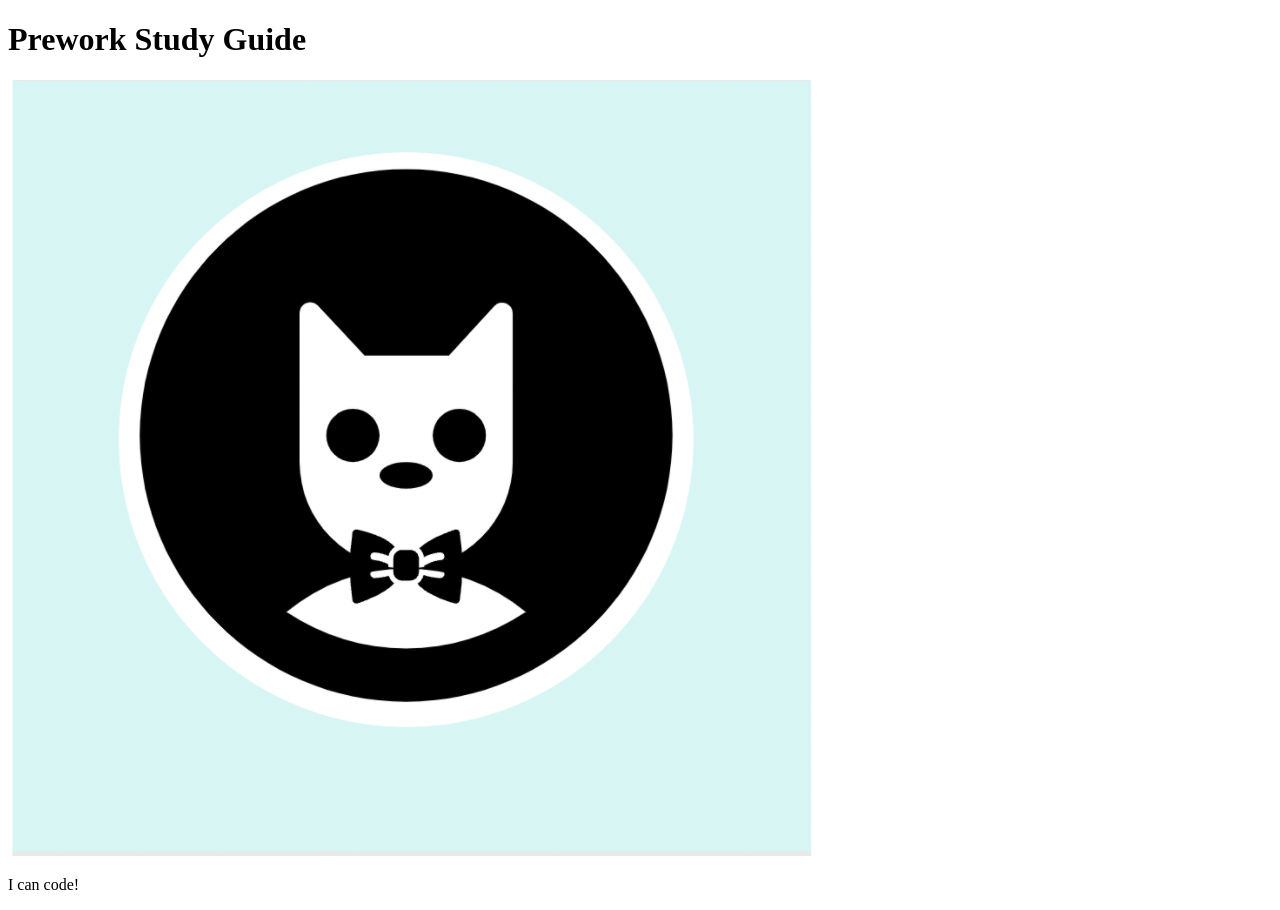
==== prework-study-guide/index.html @ 19fdf7ca "add starter code" ====
<!DOCTYPE html>
<html lang="en">
  <head>
    <meta charset="UTF-8" />
    <meta http-equiv="X-UA-Compatible" content="IE=edge" />
    <meta name="viewport" content="width=device-width, initial-scale=1.0" />
    <title>Prework Study Guide</title>
  </head>
  <body>
    <header id="top">
      <h1>Prework Study Guide</h1>
      <img src="./assets/bowtie-cat.png" alt="Profile image of cat wearing a bow tie." />
    </header>
    <main>
      <!-- Student code goes here -->
    </main>

    <footer>
      <p>I can code!</p>
    </footer>
  </body>
</html>
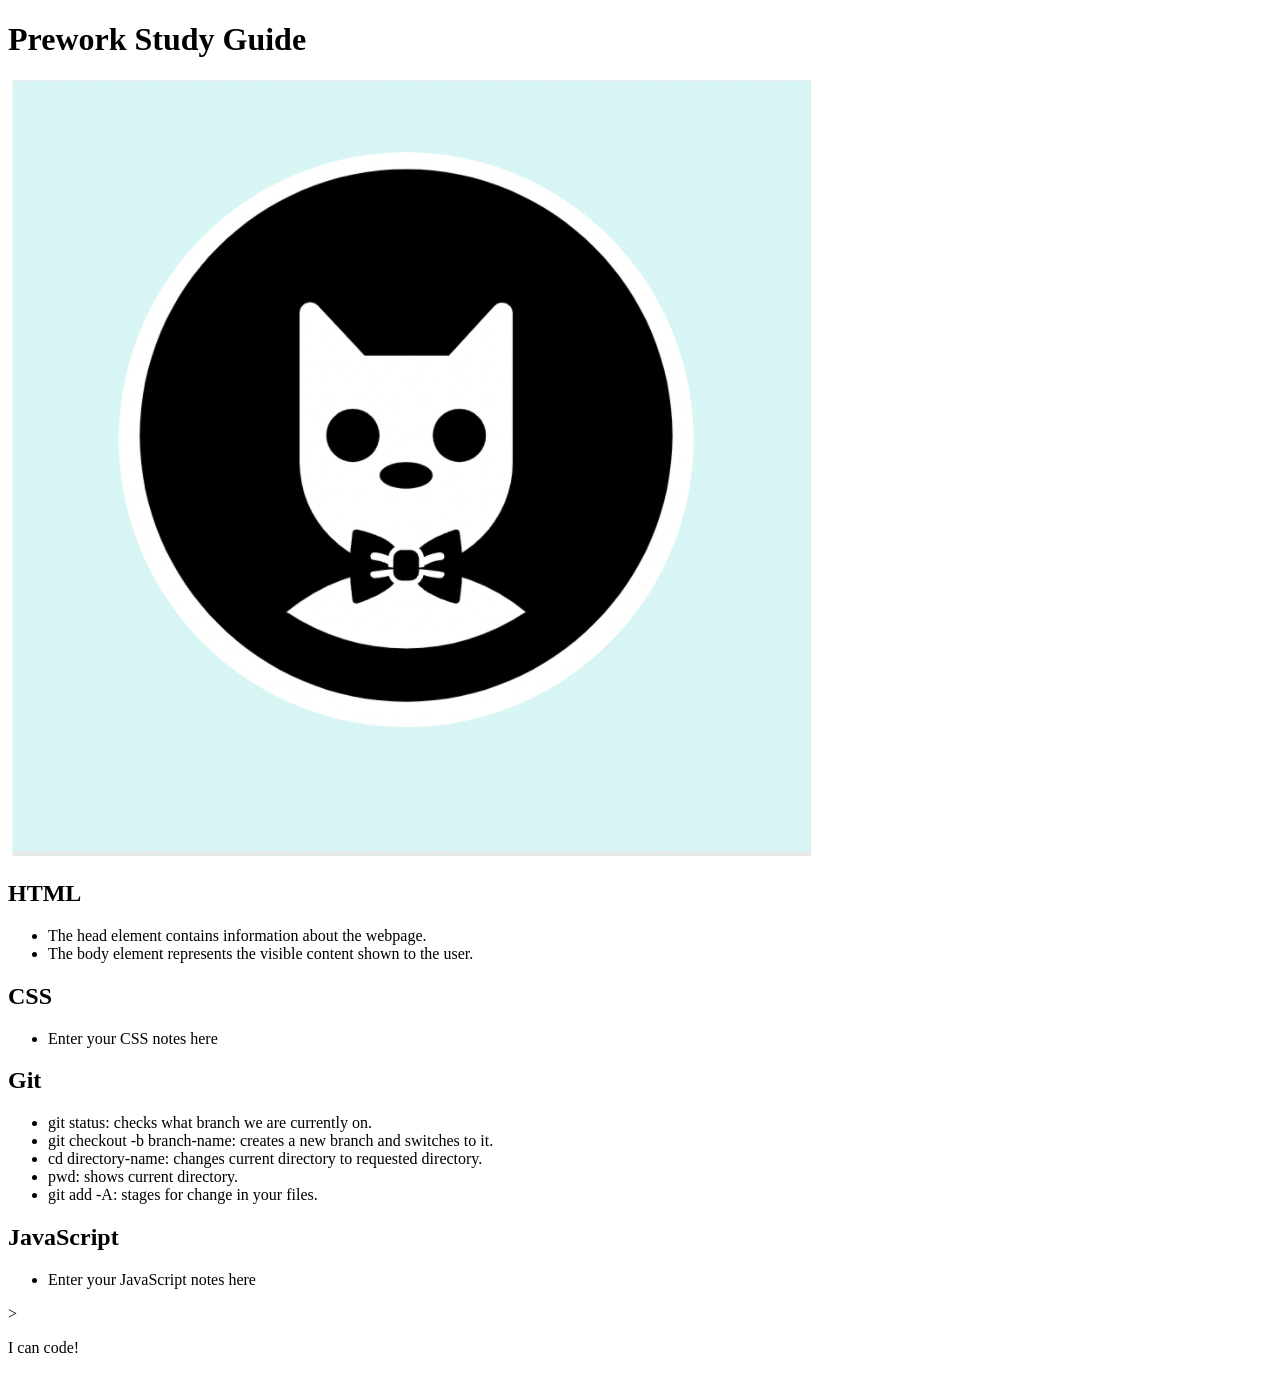
==== commit 8eae0009: "added code to HTML file" ====
--- a/prework-study-guide/index.html
+++ b/prework-study-guide/index.html
@@ -12,7 +12,38 @@
       <img src="./assets/bowtie-cat.png" alt="Profile image of cat wearing a bow tie." />
     </header>
     <main>
-      <!-- Student code goes here -->
+      <section class="card" id="html-section">
+        <h2>HTML</h2>
+        <ul>
+          <li>The head element contains information about the webpage.</li>
+          <li>The body element represents the visible content shown to the user.</li>
+        </ul>
+      </section>
+
+      <section class="card" id="css-section">
+        <h2>CSS</h2>
+        <ul>
+          <li>Enter your CSS notes here</li>
+        </ul>
+      </section>
+      
+      <section class="card" id="git-section">
+        <h2>Git</h2>
+        <ul>
+          <li>git status: checks what branch we are currently on.</li>
+          <li>git checkout -b branch-name: creates a new branch and switches to it.</li>
+          <li>cd directory-name: changes current directory to requested directory.</li>
+          <li>pwd: shows current directory.</li>
+          <li>git add -A: stages for change in your files.</li>
+        </ul>
+      </section>
+      
+      <section class="card" id="javascript-section">
+        <h2>JavaScript</h2>
+        <ul>
+          <li>Enter your JavaScript notes here</li>
+        </ul>
+      </section>>
     </main>
 
     <footer>
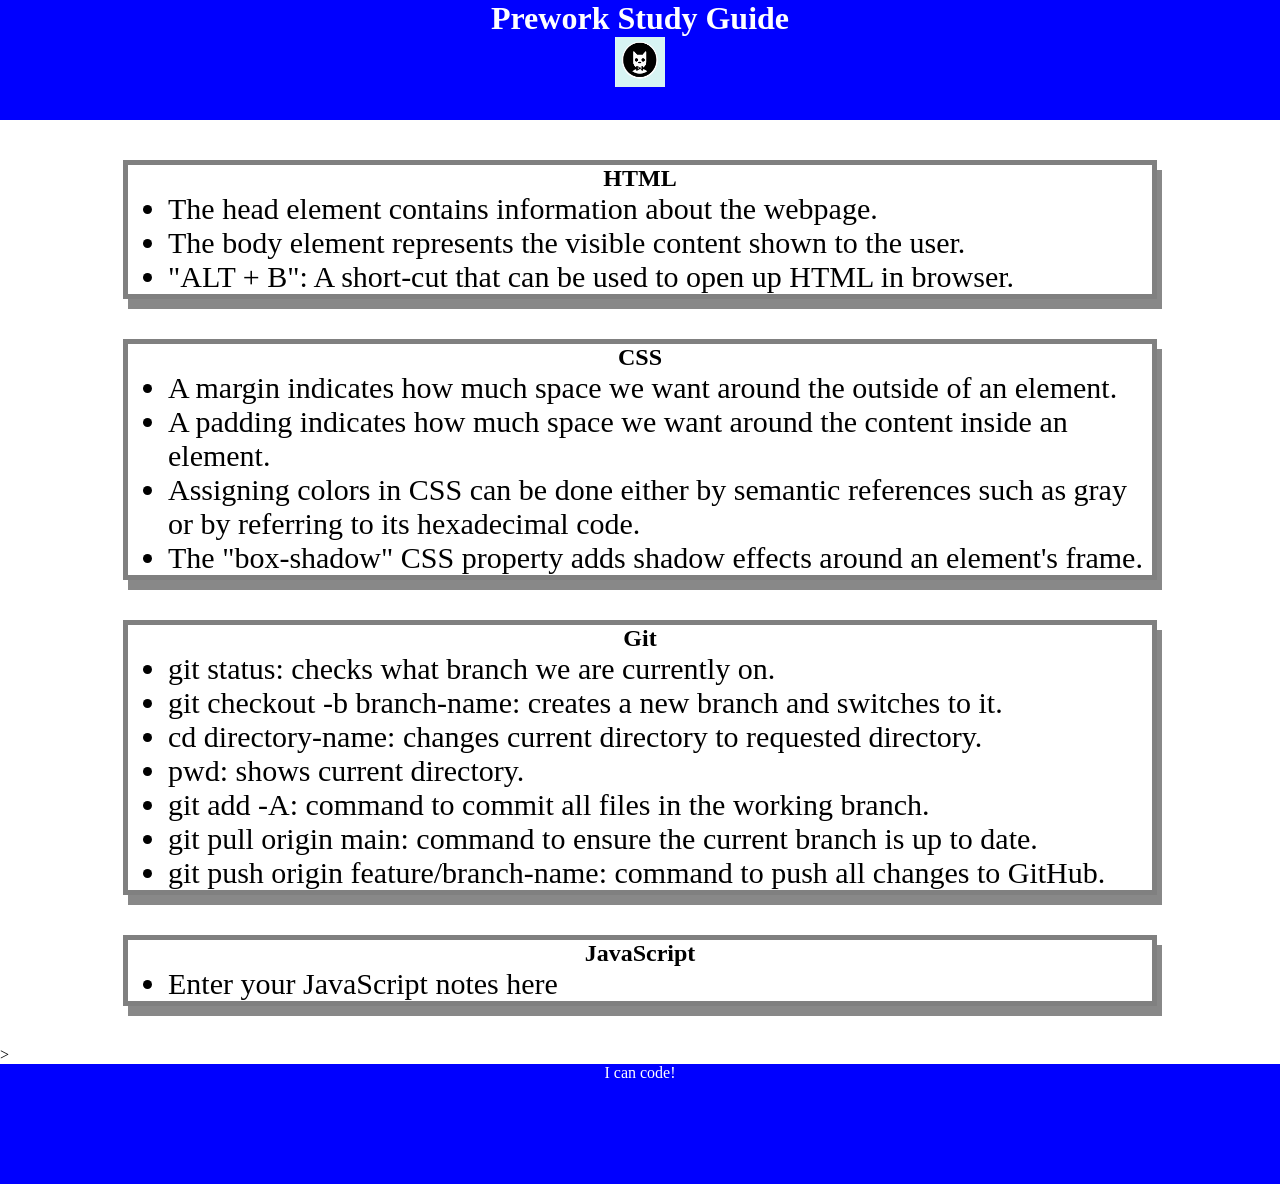
==== commit 3e52450d: "added CSS to project" ====
--- a/prework-study-guide/index.html
+++ b/prework-study-guide/index.html
@@ -4,6 +4,7 @@
     <meta charset="UTF-8" />
     <meta http-equiv="X-UA-Compatible" content="IE=edge" />
     <meta name="viewport" content="width=device-width, initial-scale=1.0" />
+    <link rel="stylesheet" href="./assets/style.css">
     <title>Prework Study Guide</title>
   </head>
   <body>
@@ -17,13 +18,17 @@
         <ul>
           <li>The head element contains information about the webpage.</li>
           <li>The body element represents the visible content shown to the user.</li>
+          <li>"ALT + B": A short-cut that can be used to open up HTML in browser.</li>
         </ul>
       </section>
 
       <section class="card" id="css-section">
         <h2>CSS</h2>
         <ul>
-          <li>Enter your CSS notes here</li>
+          <li>A margin indicates how much space we want around the outside of an element.</li>
+          <li>A padding indicates how much space we want around the content inside an element.</li>
+          <li>Assigning colors in CSS can be done either by semantic references such as gray or by referring to its hexadecimal code.</li>
+          <li>The "box-shadow" CSS property adds shadow effects around an element's frame.</li>
         </ul>
       </section>
       
@@ -34,7 +39,9 @@
           <li>git checkout -b branch-name: creates a new branch and switches to it.</li>
           <li>cd directory-name: changes current directory to requested directory.</li>
           <li>pwd: shows current directory.</li>
-          <li>git add -A: stages for change in your files.</li>
+          <li>git add -A: command to commit all files in the working branch.</li>
+          <li>git pull origin main: command to ensure the current branch is up to date.</li>
+          <li>git push origin feature/branch-name: command to push all changes to GitHub.</li>
         </ul>
       </section>
       
--- a/prework-study-guide/assets/style.css
+++ b/prework-study-guide/assets/style.css
@@ -0,0 +1,37 @@
+* {
+    margin: 0;
+    padding: 0;
+}
+
+header,
+footer {
+    text-align: center;
+    width: 100%;
+    height: 120px;
+    background-color: blue;
+    color: white;
+}
+
+h1,
+h2 {
+    text-align: center;
+}
+
+img {
+    display: block;
+    height: 50px;
+    width: 50px;
+    margin-left: auto;
+    margin-right: auto;
+}
+
+ul {
+    padding-left: 40px;
+    font-size: 30px;
+}
+.card {
+    width: 80%;
+    margin: 40px auto;
+    border: 5px solid gray;
+    box-shadow: 5px 10px #888888;
+  }
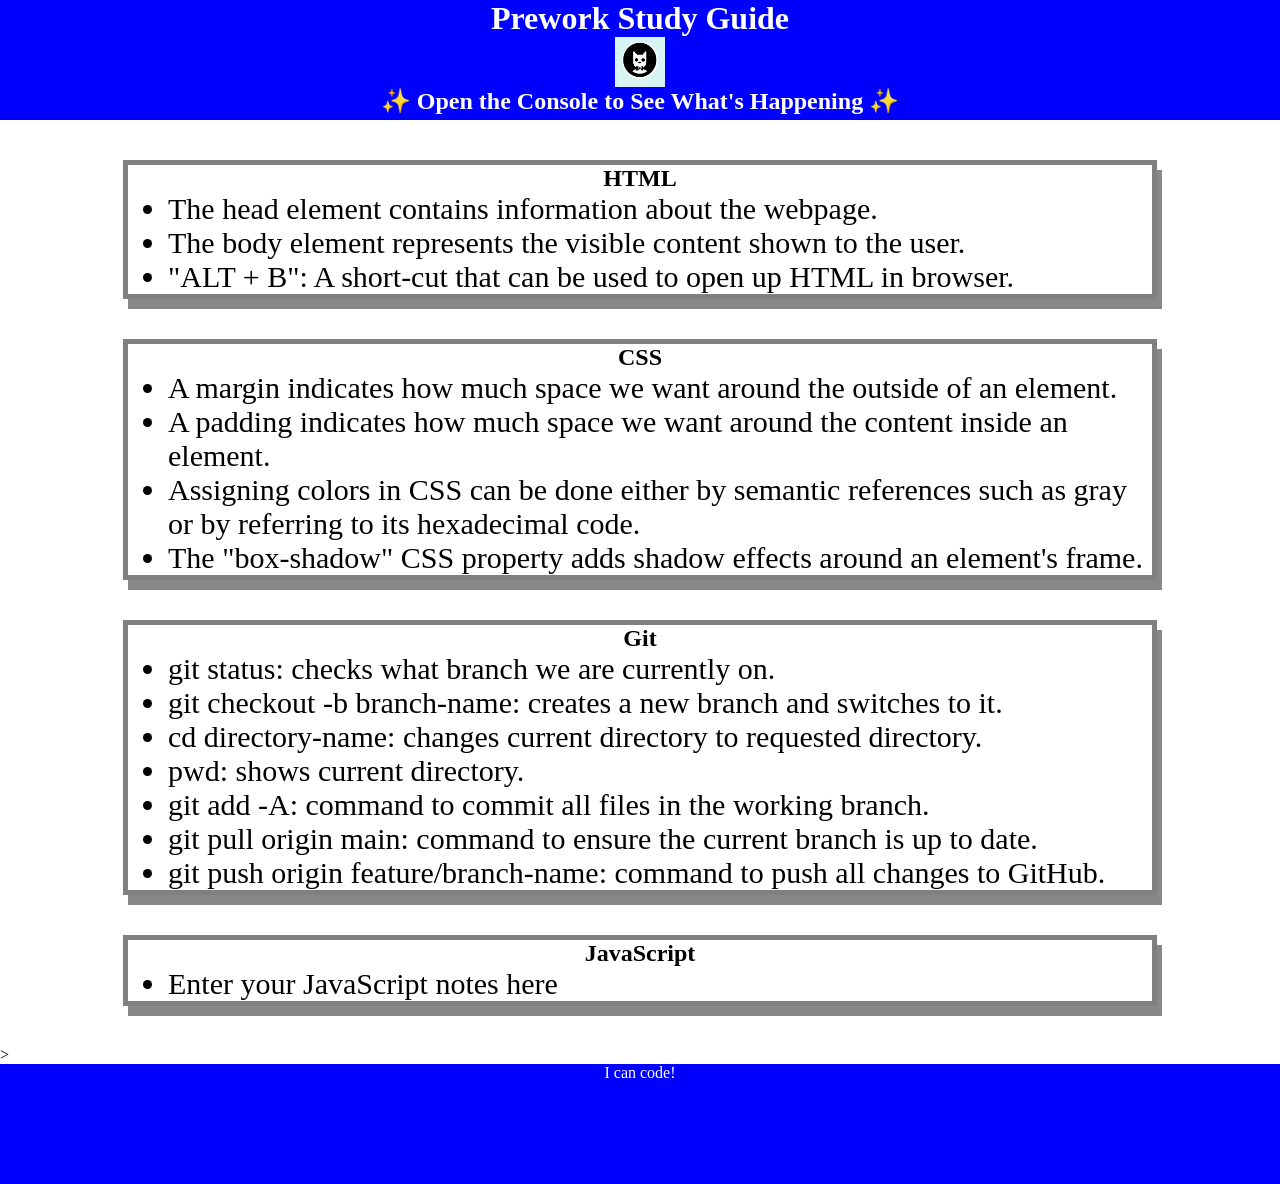
==== commit 0fc1ac77: "JavaScript array added to application." ====
--- a/prework-study-guide/index.html
+++ b/prework-study-guide/index.html
@@ -11,6 +11,7 @@
     <header id="top">
       <h1>Prework Study Guide</h1>
       <img src="./assets/bowtie-cat.png" alt="Profile image of cat wearing a bow tie." />
+      <h2>✨ Open the Console to See What's Happening ✨</h2>
     </header>
     <main>
       <section class="card" id="html-section">
@@ -56,5 +57,6 @@
     <footer>
       <p>I can code!</p>
     </footer>
+    <script src="./assets/script.js"></script>
   </body>
 </html>
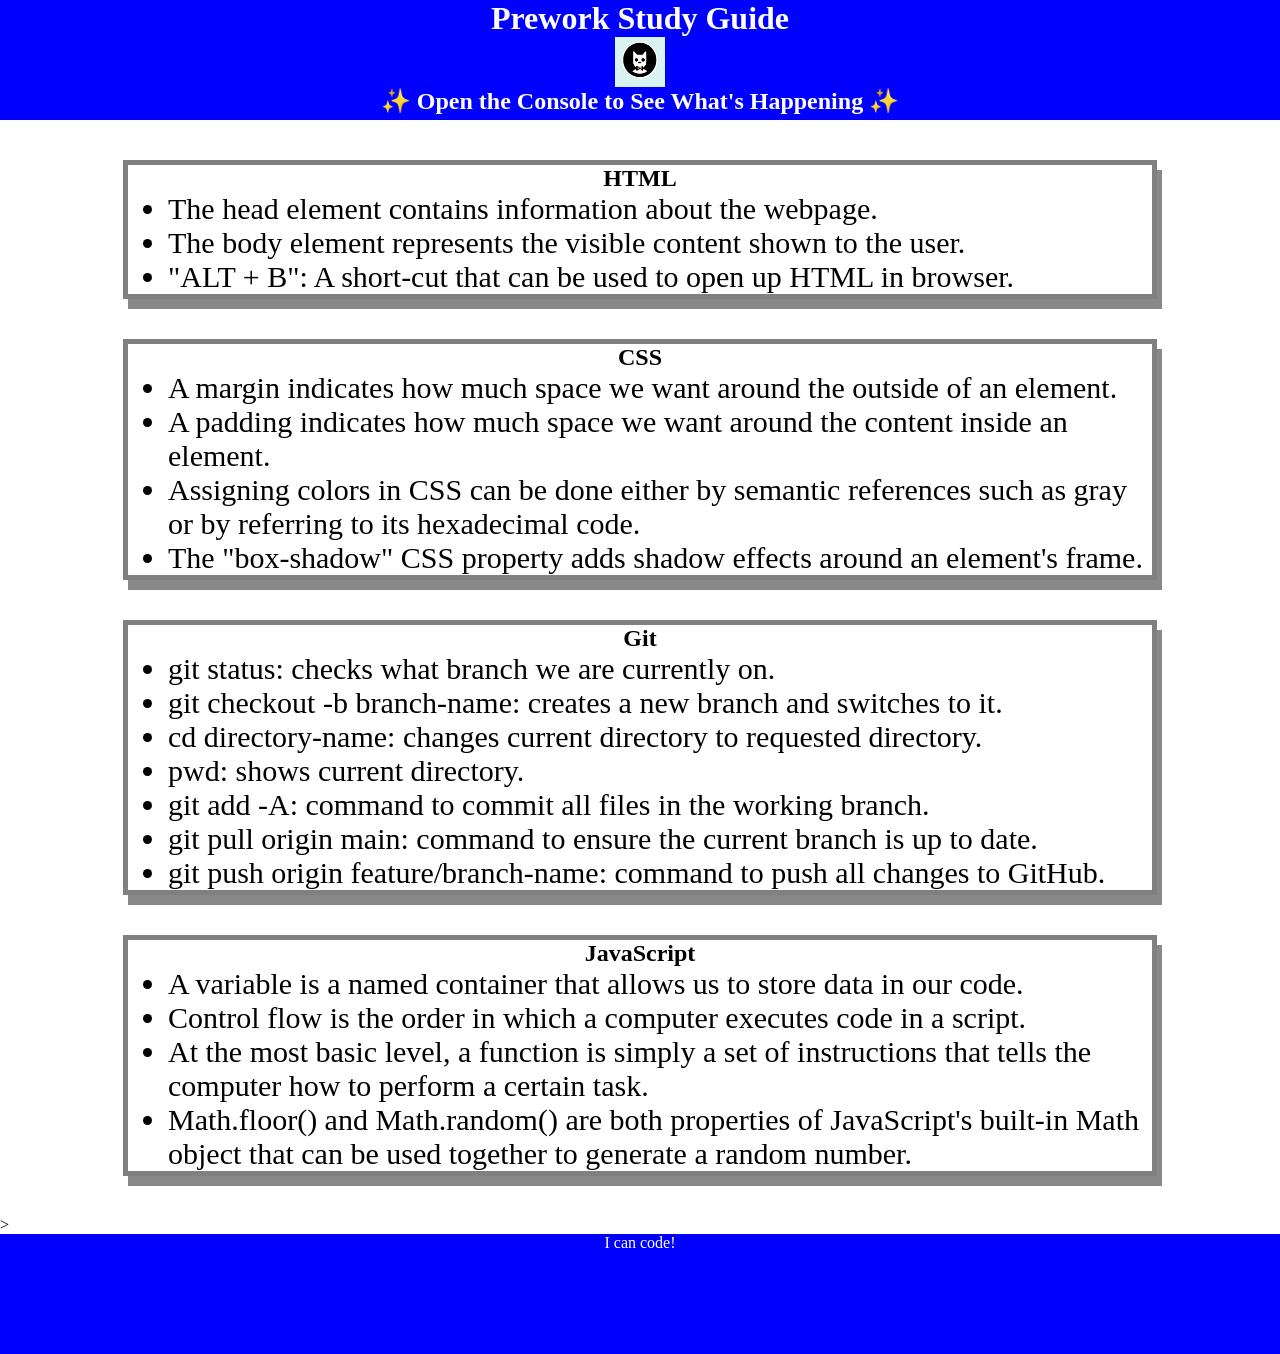
==== commit d511319a: "adding JavaScript features to application." ====
--- a/prework-study-guide/index.html
+++ b/prework-study-guide/index.html
@@ -49,7 +49,10 @@
       <section class="card" id="javascript-section">
         <h2>JavaScript</h2>
         <ul>
-          <li>Enter your JavaScript notes here</li>
+          <li>A variable is a named container that allows us to store data in our code.</li>
+          <li>Control flow is the order in which a computer executes code in a script.</li>
+          <li>At the most basic level, a function is simply a set of instructions that tells the computer how to perform a certain task.</li>
+          <li>Math.floor() and Math.random() are both properties of JavaScript's built-in Math object that can be used together to generate a random number. </li>
         </ul>
       </section>>
     </main>
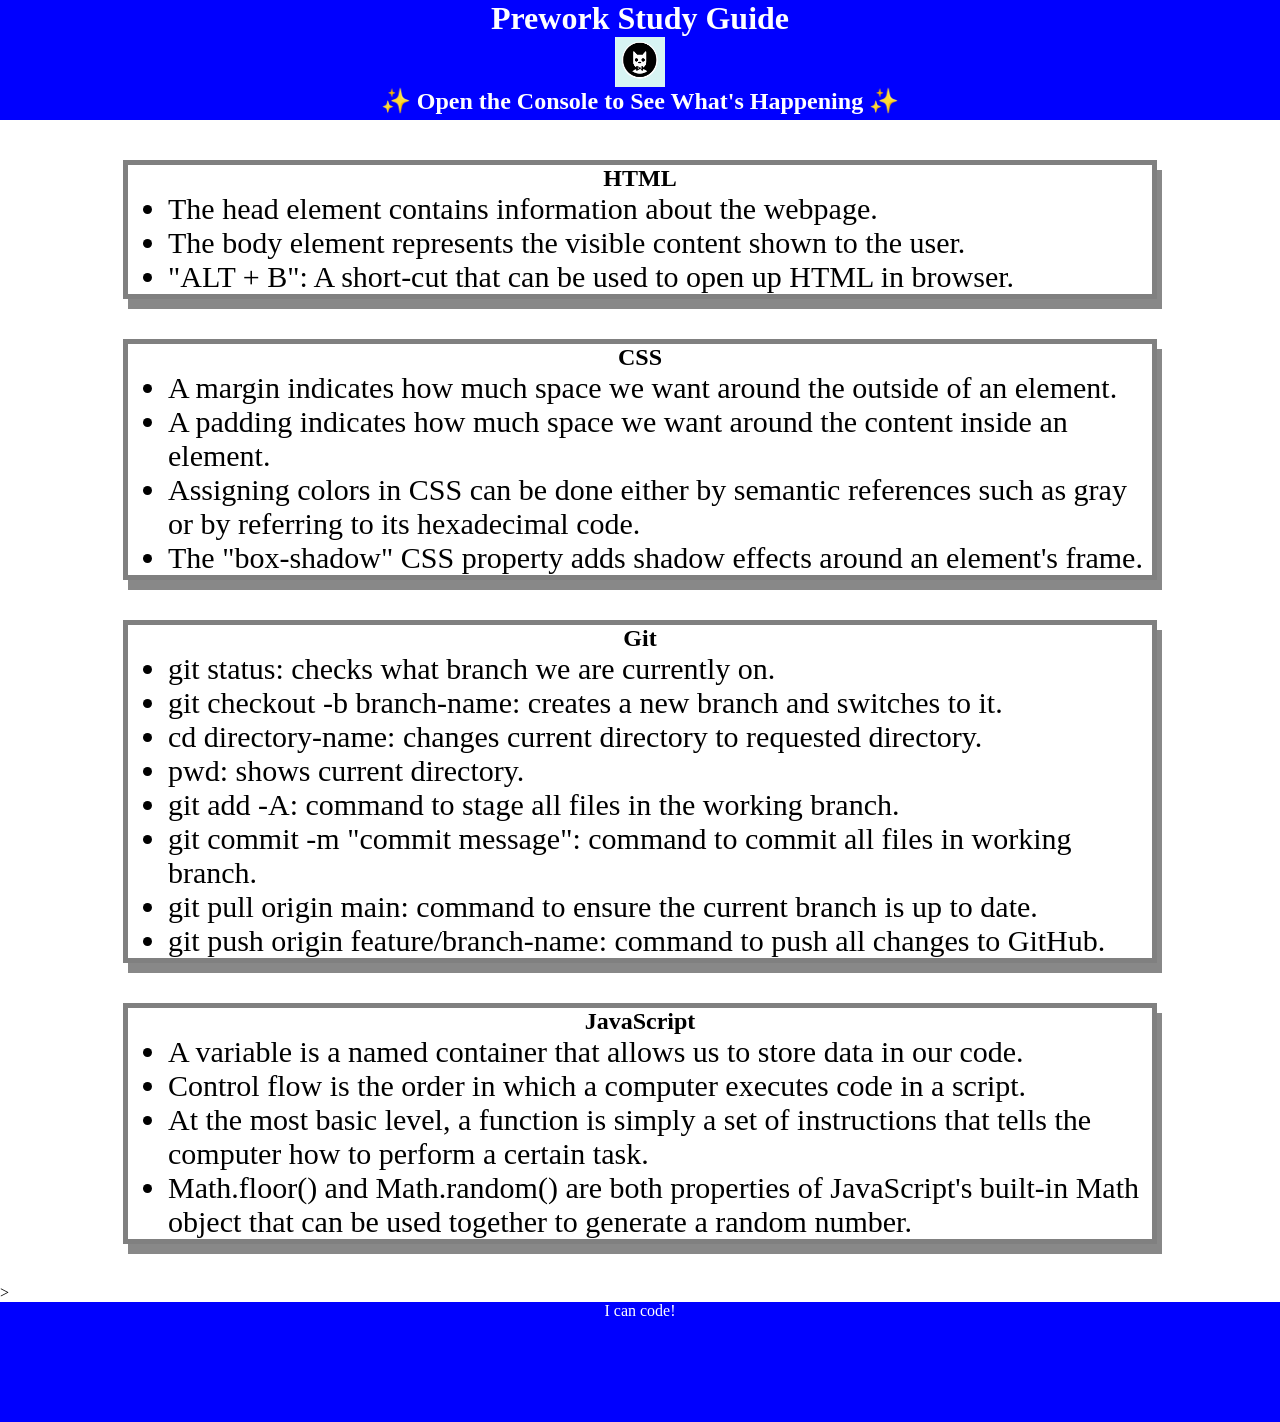
==== commit 104b6c22: "adding updated README file" ====
--- a/prework-study-guide/index.html
+++ b/prework-study-guide/index.html
@@ -40,7 +40,8 @@
           <li>git checkout -b branch-name: creates a new branch and switches to it.</li>
           <li>cd directory-name: changes current directory to requested directory.</li>
           <li>pwd: shows current directory.</li>
-          <li>git add -A: command to commit all files in the working branch.</li>
+          <li>git add -A: command to stage all files in the working branch.</li>
+          <li>git commit -m "commit message": command to commit all files in working branch.</li>
           <li>git pull origin main: command to ensure the current branch is up to date.</li>
           <li>git push origin feature/branch-name: command to push all changes to GitHub.</li>
         </ul>
